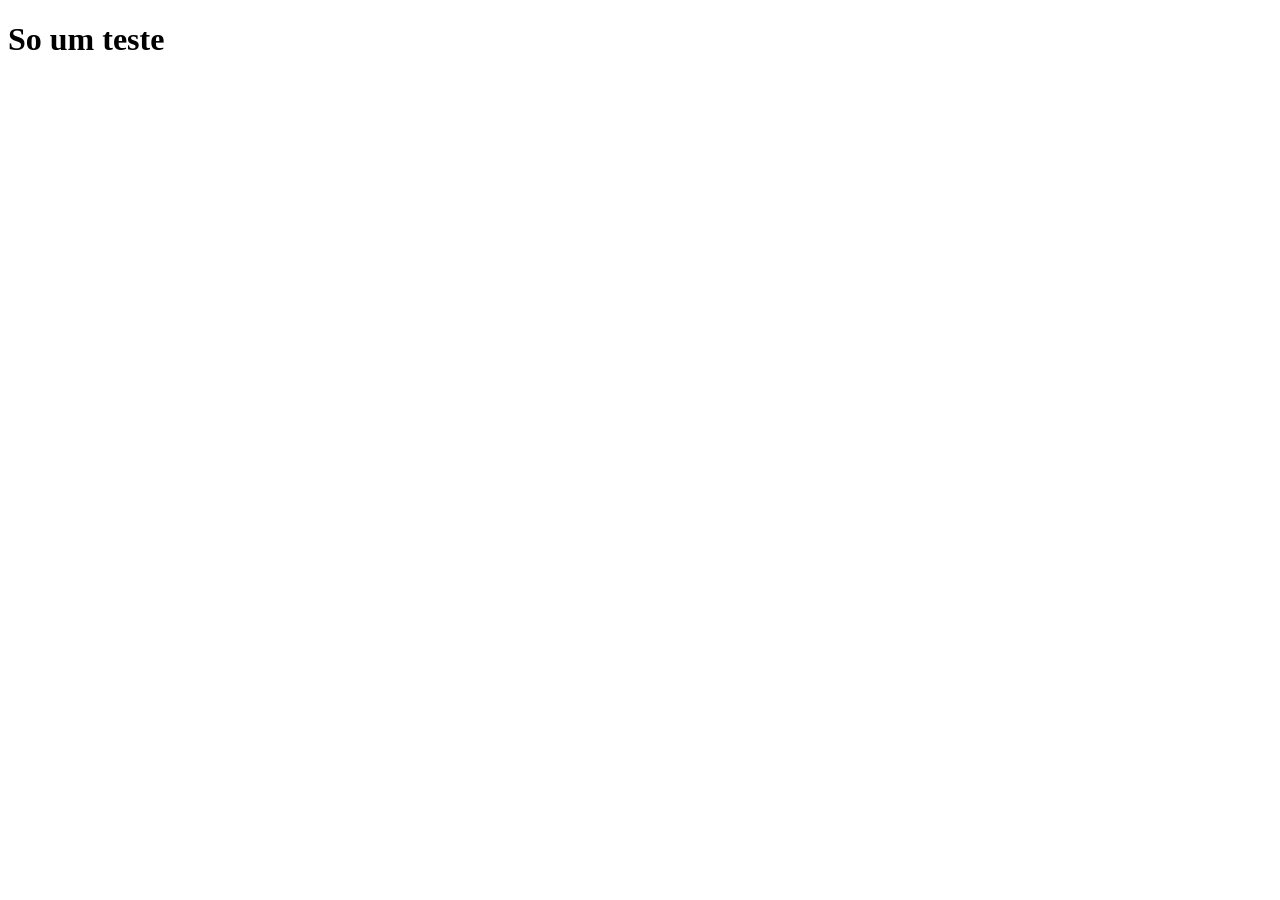
==== index.html @ bf944fa8 "Create index.html" ====
<!DOCTYPE html>
<html lang="pt-br">
<head>
    <meta charset="UTF-8">
    <meta name="viewport" content="width=device-width, initial-scale=1.0">
    <title>Treinando</title>
</head>
<body>
    <h1>So um teste</h1>
    
</body>
</html>
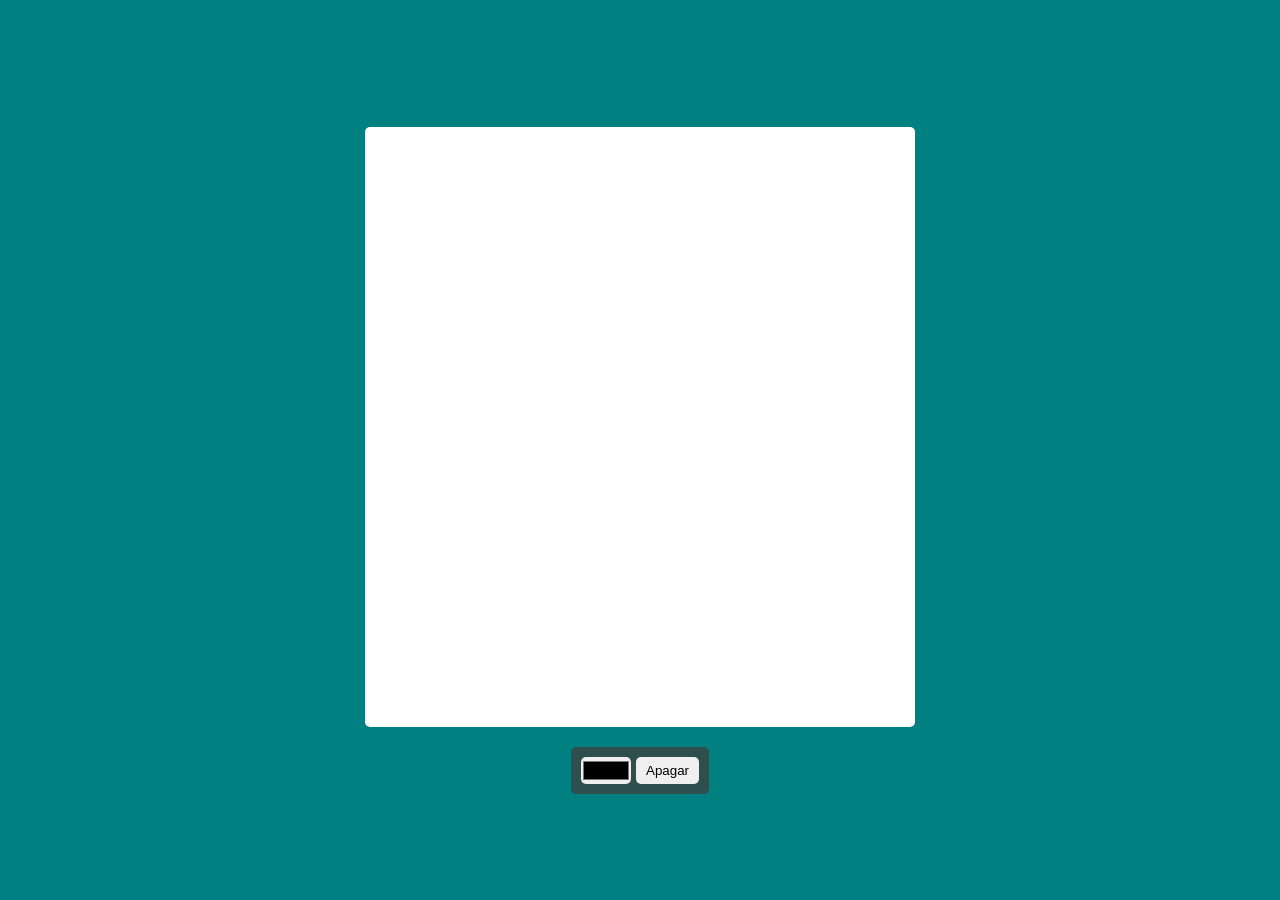
==== commit 8d1be726: "finalizado" ====
--- a/index.html
+++ b/index.html
@@ -3,10 +3,17 @@
 <head>
     <meta charset="UTF-8">
     <meta name="viewport" content="width=device-width, initial-scale=1.0">
-    <title>Treinando</title>
+    <title>Desenhando em javascript</title>
+    <link rel="stylesheet" href="style.css">
 </head>
 <body>
-    <h1>So um teste</h1>
-    
+    <main>
+        <canvas width="550" height="600"></canvas>
+        <div class="buttons">
+            <input type="color">
+            <button onclick="limpar()" class="clear">Apagar</button>
+        </div>
+    </main>
+    <script src="java.js"></script>
 </body>
 </html>
--- a/style.css
+++ b/style.css
@@ -0,0 +1,46 @@
+*{
+    margin: 0;
+    padding: 0;
+    box-sizing: 0;
+}
+
+body {
+    background-color: teal;
+}
+
+main {
+    width: 100vw;
+    height: 100vh;
+    display: flex;
+    flex-direction: column;
+    align-items: center;
+    justify-content: center;
+}
+
+canvas {
+    background-color: #fff;
+    cursor: pointer;
+    margin: 20px auto;
+    border-radius: 5px;
+}
+
+.buttons {
+    display: flex;
+    padding: 10px;
+    background-color: darkslategray;
+    border-radius: 5px;
+}
+
+input {
+    border: none;
+    border-radius: 5px;
+    cursor: pointer;
+}
+
+.clear {
+    cursor: pointer;
+    border: none;
+    border-radius: 5px;
+    padding: 6px 10px;
+    margin-left: 5px;
+}
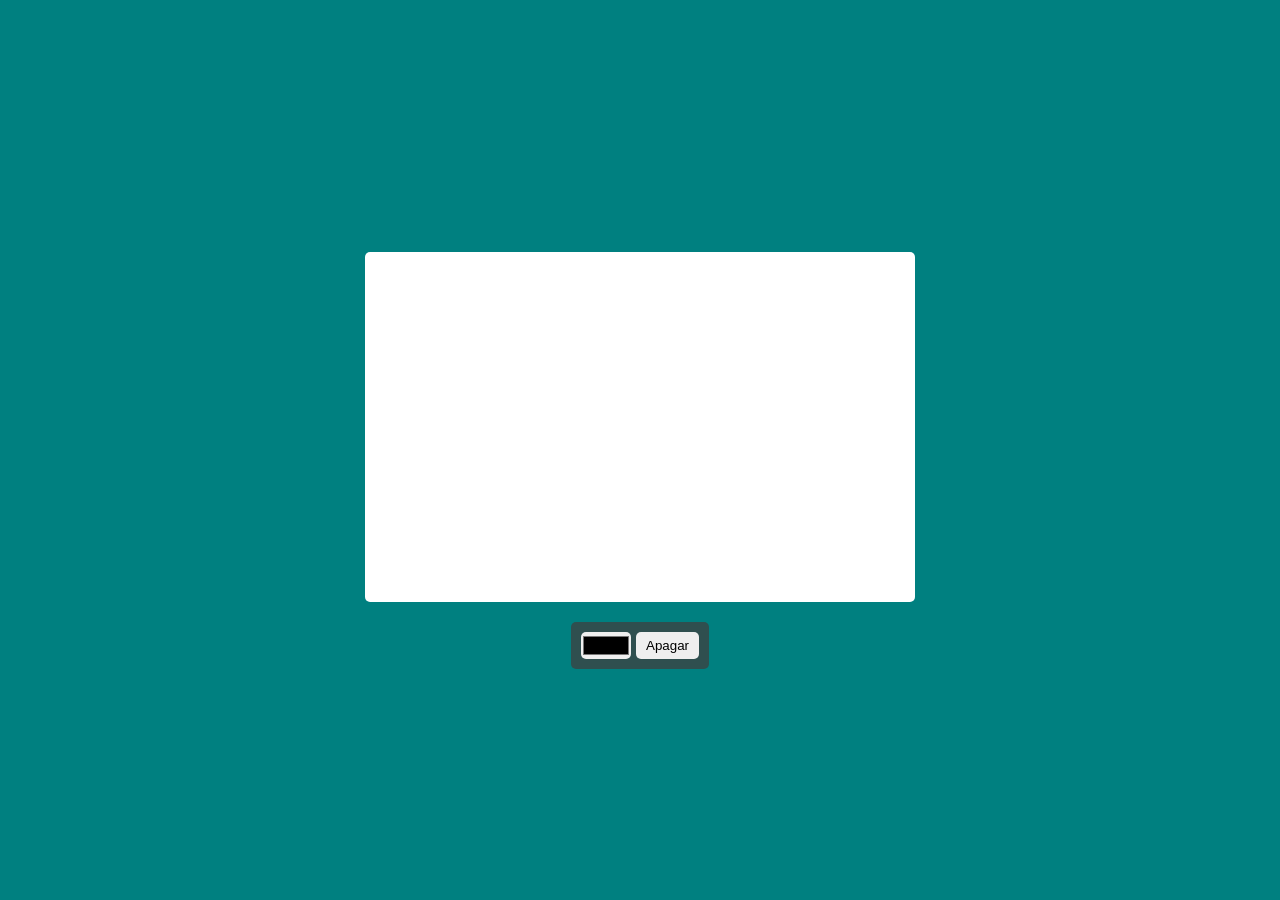
==== commit be90f88c: "altura" ====
--- a/index.html
+++ b/index.html
@@ -8,7 +8,7 @@
 </head>
 <body>
     <main>
-        <canvas width="550" height="600"></canvas>
+        <canvas width="550" height="350"></canvas>
         <div class="buttons">
             <input type="color">
             <button onclick="limpar()" class="clear">Apagar</button>
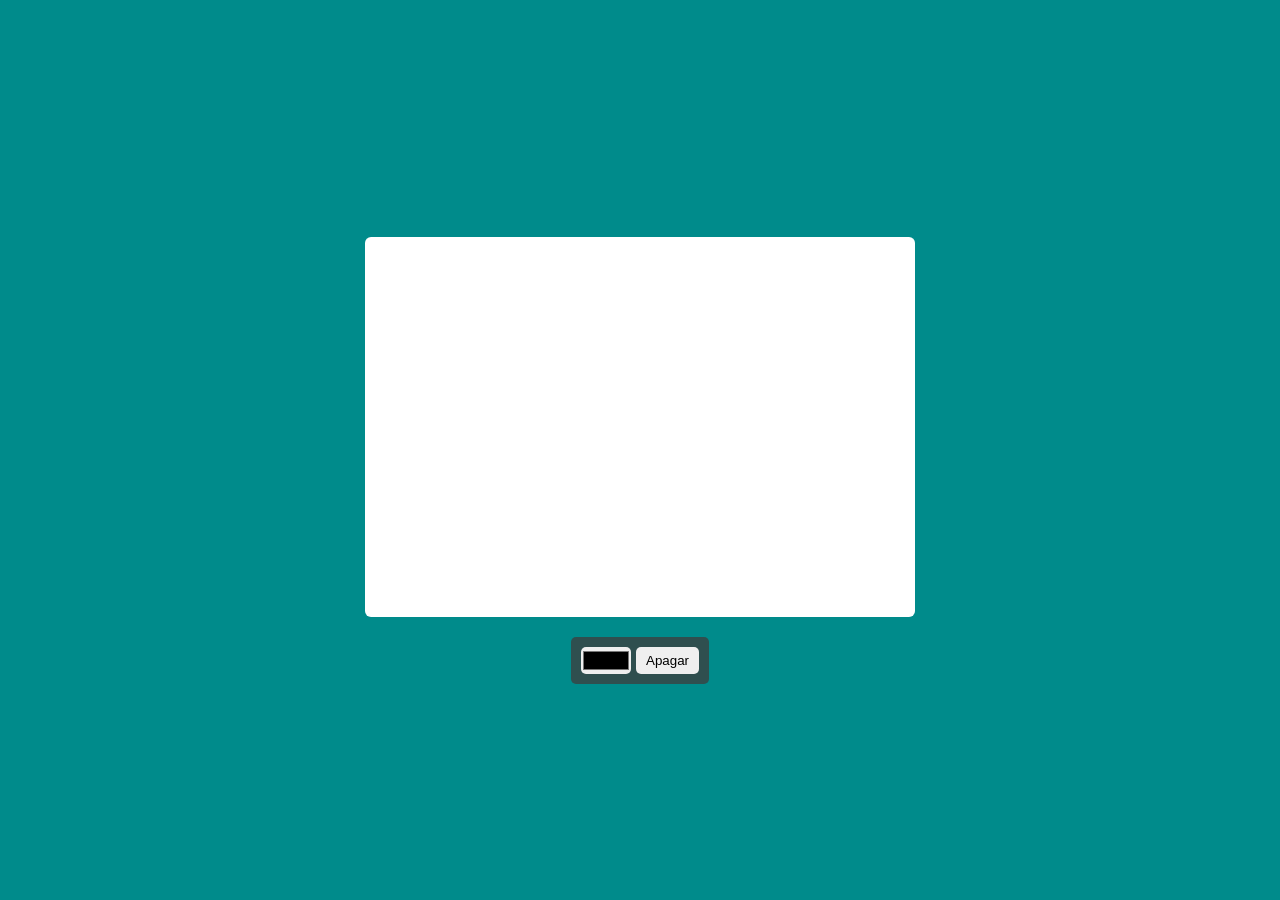
==== commit 463aa896: "atualizacao" ====
--- a/index.html
+++ b/index.html
@@ -8,7 +8,7 @@
 </head>
 <body>
     <main>
-        <canvas width="550" height="350"></canvas>
+        <canvas width="550" height="380"></canvas>
         <div class="buttons">
             <input type="color">
             <button onclick="limpar()" class="clear">Apagar</button>
--- a/style.css
+++ b/style.css
@@ -5,7 +5,7 @@
 }
 
 body {
-    background-color: teal;
+    background-color:darkcyan;
 }
 
 main {
@@ -21,7 +21,7 @@
     background-color: #fff;
     cursor: pointer;
     margin: 20px auto;
-    border-radius: 5px;
+    border-radius: 6px;
 }
 
 .buttons {
